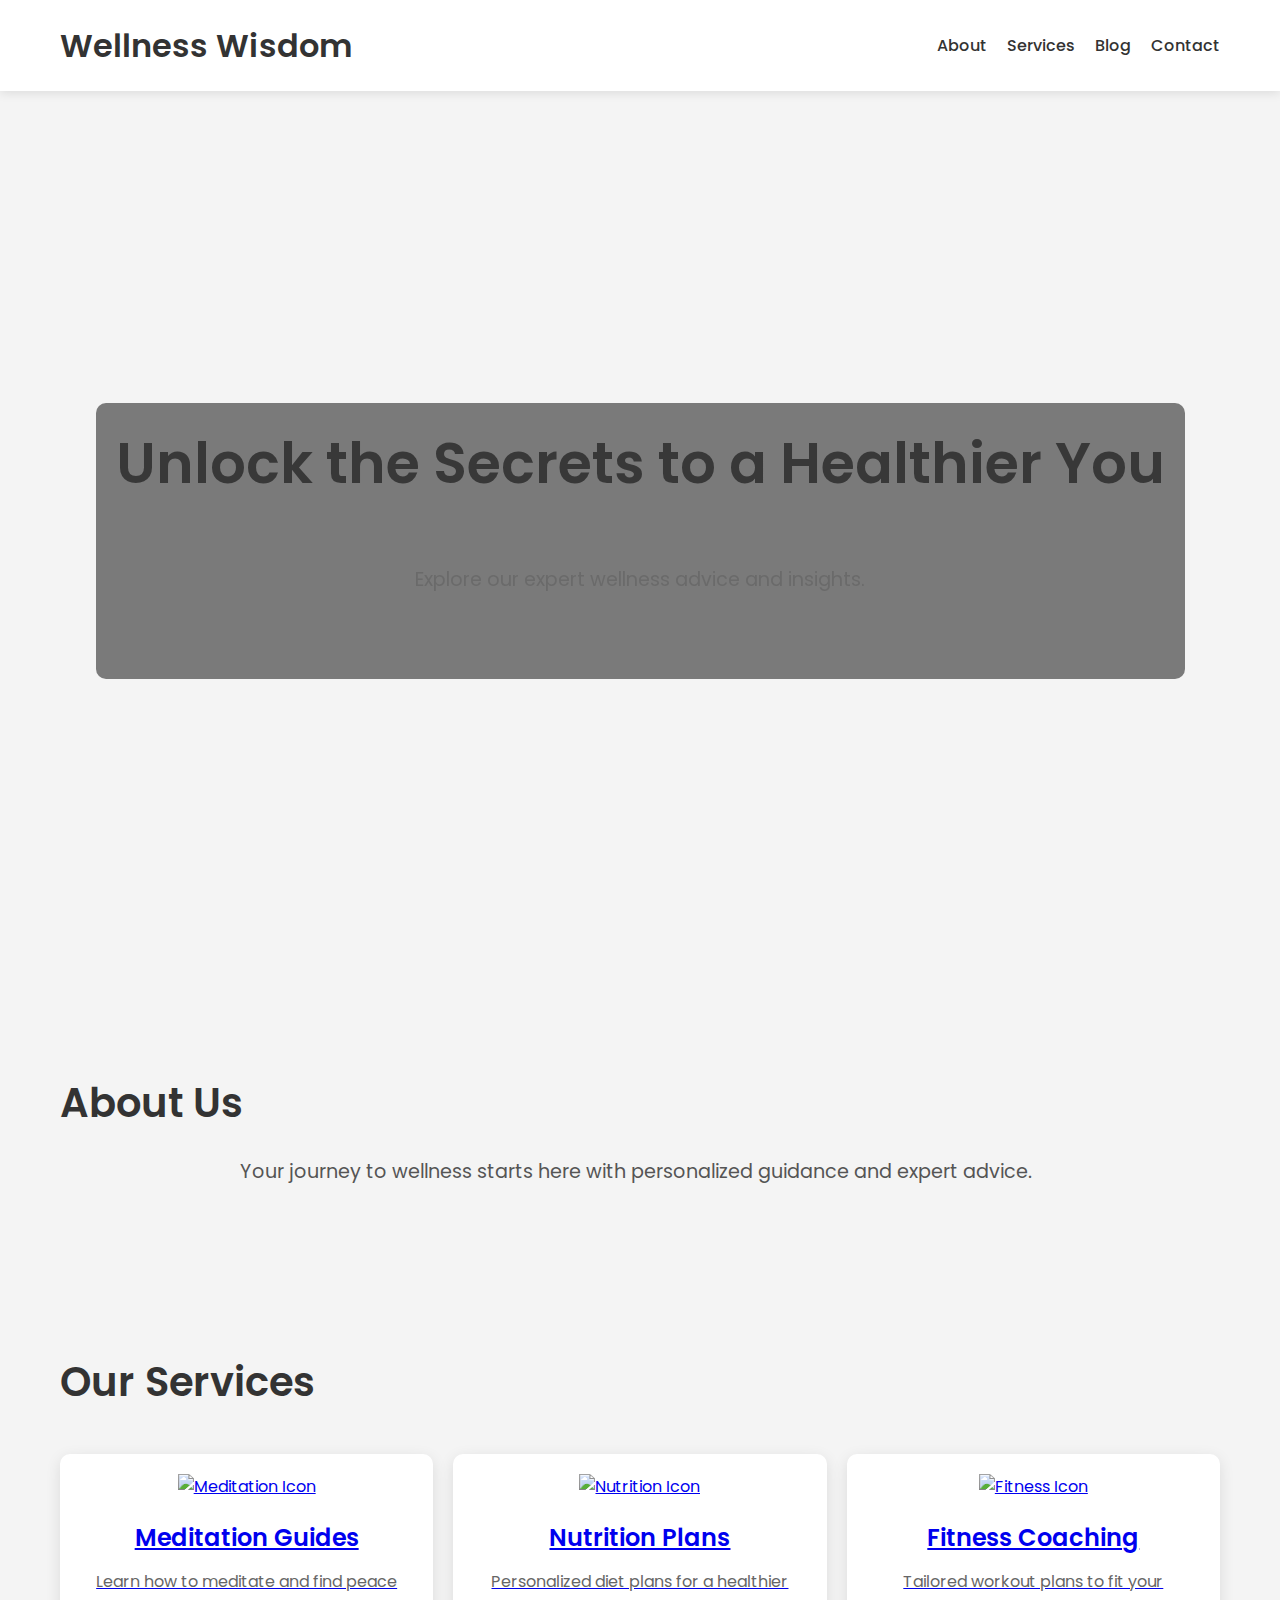
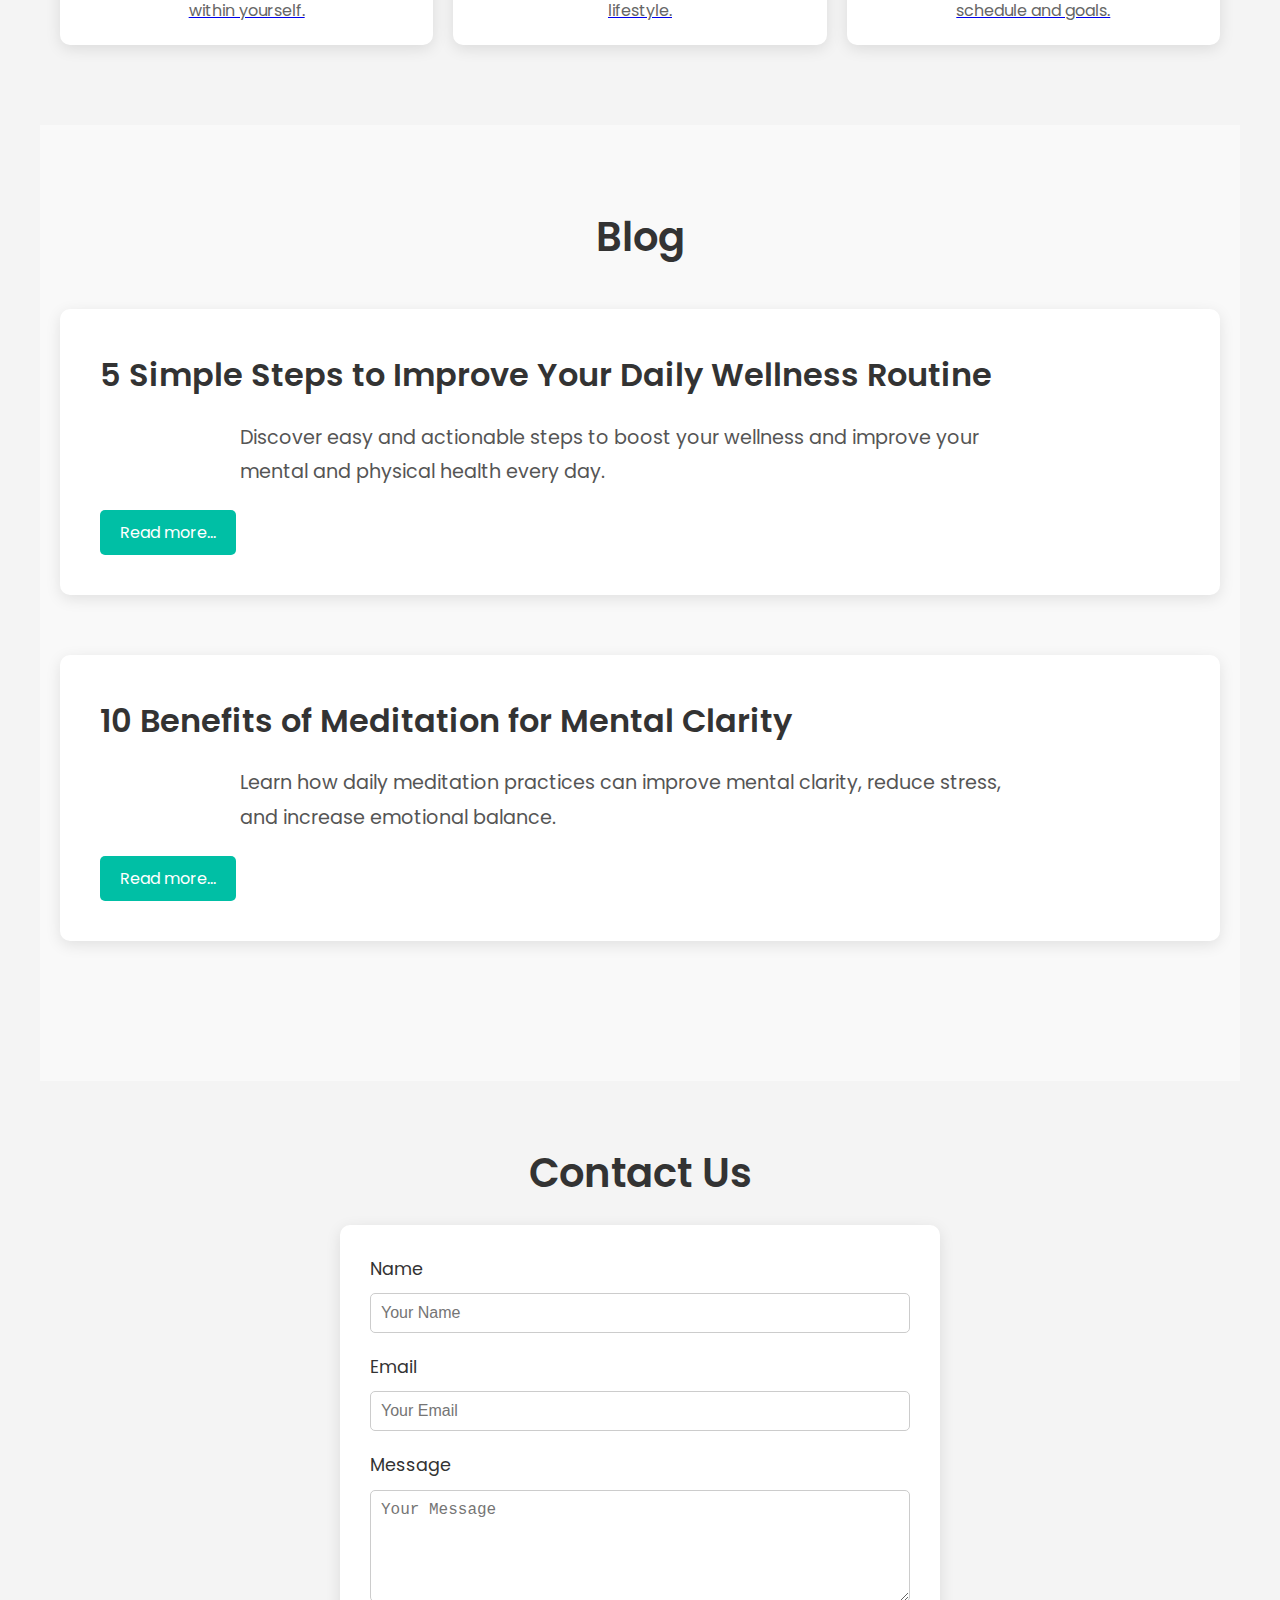
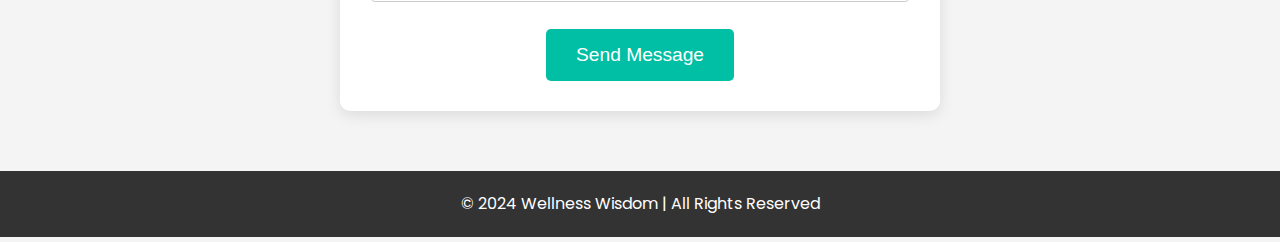
==== index.html @ d3f61c22 "Add files via upload" ====
<!DOCTYPE html>
<html lang="en">

<head>
    <meta charset="UTF-8">
    <meta name="viewport" content="width=device-width, initial-scale=1.0">
    <title>Wellness Wisdom</title>

    <!-- Google Fonts -->
    <link href="https://fonts.googleapis.com/css2?family=Poppins:wght@400;600&display=swap" rel="stylesheet">

    <!-- Stylesheet -->
    <link rel="stylesheet" href="styles.css">

    <!-- GSAP Animation Library -->
    <script src="https://cdnjs.cloudflare.com/ajax/libs/gsap/3.9.1/gsap.min.js"></script>
    <script src="https://cdnjs.cloudflare.com/ajax/libs/gsap/3.9.1/ScrollTrigger.min.js"></script>
</head>

<body>

    <!-- Header Section -->
    <header>
        <nav>
            <h1>Wellness Wisdom</h1>
            <ul>
                <li><a href="#about">About</a></li>
                <li><a href="#services">Services</a></li>
                <li><a href="#blog">Blog</a></li>
                <li><a href="#contact">Contact</a></li>
            </ul>
        </nav>
    </header>

    <!-- Hero Section -->
    <main>
        <section id="hero">
            <div class="hero-content">
                <h2>Unlock the Secrets to a Healthier You</h2>
                <p>Explore our expert wellness advice and insights.</p>
                <button id="explore-btn">Explore Now</button>
            </div>
        </section>

        <!-- About Section -->
        <section id="about">
            <h2>About Us</h2>
            <p>Your journey to wellness starts here with personalized guidance and expert advice.</p>
        </section>

        <!-- Services Section -->
        <section id="services">
            <h2>Our Services</h2>
            <div class="services-container">
                <div class="service">
                    <a href="meditation.html">
                        <img src="https://via.placeholder.com/100" alt="Meditation Icon">
                        <h3>Meditation Guides</h3>
                        <p>Learn how to meditate and find peace within yourself.</p>
                    </a>
                </div>
                <div class="service">
                    <a href="nutrition.html">
                        <img src="https://via.placeholder.com/100" alt="Nutrition Icon">
                        <h3>Nutrition Plans</h3>
                        <p>Personalized diet plans for a healthier lifestyle.</p>
                    </a>
                </div>
                <div class="service">
                    <a href="fitness.html">
                        <img src="https://via.placeholder.com/100" alt="Fitness Icon">
                        <h3>Fitness Coaching</h3>
                        <p>Tailored workout plans to fit your schedule and goals.</p>
                    </a>
                </div>
            </div>
        </section>

<!-- Blog Section -->
<section id="blog">
    <h2>Blog</h2>

    <!-- Blog Post 1 Summary -->
    <article class="blog-post">
        <h3>5 Simple Steps to Improve Your Daily Wellness Routine</h3>
        <p>Discover easy and actionable steps to boost your wellness and improve your mental and physical health every
            day.</p>
        <a href="blog-post-1.html" class="read-more">Read more...</a>
    </article>

    <!-- Blog Post 2 Summary -->
    <article class="blog-post">
        <h3>10 Benefits of Meditation for Mental Clarity</h3>
        <p>Learn how daily meditation practices can improve mental clarity, reduce stress, and increase emotional
            balance.</p>
        <a href="blog-post-2.html" class="read-more">Read more...</a>
    </article>
</section>

        <!-- Contact Form Section -->
        <section id="contact">
            <h2>Contact Us</h2>
            <form id="contact-form">
                <label for="name">Name</label>
                <input type="text" id="name" name="name" placeholder="Your Name" required>

                <label for="email">Email</label>
                <input type="email" id="email" name="email" placeholder="Your Email" required>

                <label for="message">Message</label>
                <textarea id="message" name="message" rows="5" placeholder="Your Message" required></textarea>

                <button type="submit">Send Message</button>
            </form>
        </section>
    </main>

    <!-- Footer Section -->
    <footer>
        <p>&copy; 2024 Wellness Wisdom | All Rights Reserved</p>
    </footer>

    <!-- JavaScript File -->
    <script src="script.js"></script>

</body>

</html>
---- styles.css ----
/* Reset CSS */
* {
    margin: 0;
    padding: 0;
    box-sizing: border-box;
}

body {
    font-family: 'Poppins', sans-serif;
    background-color: #f4f4f4;
    color: #333;
    line-height: 1.6;
}

/* Header */
header {
    background-color: white;
    box-shadow: 0 2px 10px rgba(0, 0, 0, 0.1);
}

nav {
    display: flex;
    justify-content: space-between;
    align-items: center;
    max-width: 1200px;
    margin: auto;
    padding: 20px;
}

nav h1 {
    font-size: 2rem;
    font-weight: 600;
    color: #333;
}

nav ul {
    display: flex;
    list-style: none;
}

nav ul li {
    margin-left: 20px;
}

nav ul li a {
    color: #333;
    text-decoration: none;
    font-weight: 500;
    font-size: 1rem;
    transition: color 0.3s ease;
}

nav ul li a:hover {
    color: #00bfa5;
    /* Teal accent color */
}

/* Hero Section */
#hero {
    background: url('https://via.placeholder.com/1500x800') no-repeat center center/cover;
    color: white;
    height: 100vh;
    display: flex;
    justify-content: center;
    align-items: center;
    text-align: center;
    position: relative;
}

.hero-content {
    background-color: rgba(0, 0, 0, 0.5);
    padding: 20px;
    border-radius: 10px;
}

#hero h2 {
    font-size: 3.5rem;
    font-weight: 600;
    margin-bottom: 20px;
}

#hero p {
    font-size: 1.2rem;
    margin-bottom: 40px;
}

#hero button {
    padding: 15px 30px;
    background-color: white;
    color: #00bfa5;
    border: none;
    border-radius: 5px;
    font-size: 1.2rem;
    font-weight: 600;
    cursor: pointer;
    transition: background-color 0.3s ease, transform 0.2s ease;
    box-shadow: 0 4px 15px rgba(0, 0, 0, 0.1);
}

#hero button:hover {
    background-color: #f1f1f1;
    transform: translateY(-5px);
}

/* About and Services Sections */
section {
    padding: 80px 20px;
    max-width: 1200px;
    margin: auto;
}

section h2 {
    font-size: 2.5rem;
    font-weight: 600;
    color: #333;
    margin-bottom: 20px;
}

section p {
    font-size: 1.2rem;
    line-height: 1.8;
    color: #555;
    max-width: 800px;
    margin: auto;
}

.services-container {
    display: flex;
    justify-content: space-between;
    gap: 20px;
    margin-top: 40px;
}

.service {
    text-align: center;
    padding: 20px;
    background-color: white;
    border-radius: 10px;
    box-shadow: 0 4px 15px rgba(0, 0, 0, 0.1);
    flex: 1;
    transition: transform 0.3s ease, box-shadow 0.3s ease;
}

.service img {
    width: 100px;
    height: 100px;
    margin-bottom: 20px;
}

.service h3 {
    font-size: 1.5rem;
    font-weight: 600;
    margin-bottom: 10px;
}

.service p {
    font-size: 1rem;
    color: #666;
}

.service:hover {
    transform: translateY(-10px);
    box-shadow: 0 8px 20px rgba(0, 0, 0, 0.2);
}

/* Contact Form Section */
#contact {
    padding: 60px 20px;
    background-color: #f4f4f4;
    text-align: center;
}

#contact-form {
    max-width: 600px;
    margin: auto;
    background-color: white;
    padding: 30px;
    box-shadow: 0 4px 15px rgba(0, 0, 0, 0.1);
    border-radius: 10px;
}

#contact-form label {
    display: block;
    font-size: 1.1rem;
    margin-bottom: 10px;
    text-align: left;
}

#contact-form input,
#contact-form textarea {
    width: 100%;
    padding: 10px;
    margin-bottom: 20px;
    border: 1px solid #ccc;
    border-radius: 5px;
    font-size: 1rem;
}

#contact-form button {
    padding: 15px 30px;
    background-color: #00bfa5;
    color: white;
    border: none;
    border-radius: 5px;
    font-size: 1.2rem;
    cursor: pointer;
    transition: background-color 0.3s ease, transform 0.2s ease;
}

#contact-form button:hover {
    background-color: #009a88;
    transform: translateY(-5px);
}

/* Footer */
footer {
    background-color: #333;
    color: white;
    text-align: center;
    padding: 20px 0;
    font-size: 1rem;
}

/* Responsive Design */
@media (max-width: 768px) {
    #hero h2 {
        font-size: 2.5rem;
    }

    #hero p {
        font-size: 1rem;
    }

    .services-container {
        flex-direction: column;
        gap: 40px;
    }

    nav ul {
        flex-direction: column;
    }

    nav ul li {
        margin-bottom: 10px;
    }
}
/* Blog Section Styling */
#blog {
    padding: 80px 20px;
    max-width: 1200px;
    margin: auto;
    background-color: #f9f9f9;
}

#blog h2 {
    font-size: 2.5rem;
    font-weight: 600;
    color: #333;
    margin-bottom: 40px;
    text-align: center;
}

.blog-post {
    margin-bottom: 60px;
    padding: 40px;
    background-color: white;
    border-radius: 10px;
    box-shadow: 0 4px 15px rgba(0, 0, 0, 0.1);
}

.blog-post h3 {
    font-size: 2rem;
    font-weight: 600;
    margin-bottom: 20px;
}

.blog-post p {
    font-size: 1.2rem;
    line-height: 1.8;
    color: #555;
    margin-bottom: 20px;
}

.blog-post h4 {
    font-size: 1.6rem;
    font-weight: 600;
    margin-top: 30px;
}

.blog-post ul {
    list-style-type: disc;
    padding-left: 20px;
    margin-bottom: 20px;
}
/* Service Page Styling */
.service-page {
    padding: 80px 20px;
    max-width: 800px;
    margin: auto;
    background-color: #f4f4f4;
}

.service-page h2 {
    font-size: 2.5rem;
    font-weight: 600;
    margin-bottom: 20px;
    text-align: center;
}

.service-page p {
    font-size: 1.2rem;
    margin-bottom: 20px;
    line-height: 1.8;
    color: #555;
}

.service-page ul {
    margin-bottom: 20px;
    padding-left: 20px;
    list-style-type: disc;
}

.service-page ol {
    margin-bottom: 20px;
    padding-left: 20px;
    list-style-type: decimal;
}
/* Booking Button */
.booking-button {
    display: inline-block;
    padding: 15px 30px;
    background-color: #00bfa5;
    color: white;
    text-decoration: none;
    border-radius: 5px;
    margin-bottom: 40px;
    font-size: 1.2rem;
    transition: background-color 0.3s ease, transform 0.2s ease;
}

.booking-button:hover {
    background-color: #009a88;
    transform: translateY(-5px);
}

/* Contact Form Styling */
form {
    background-color: white;
    padding: 30px;
    box-shadow: 0 4px 15px rgba(0, 0, 0, 0.1);
    border-radius: 10px;
    max-width: 600px;
    margin: auto;
}

form label {
    display: block;
    font-size: 1.1rem;
    margin-bottom: 10px;
}

form input, form textarea {
    width: 100%;
    padding: 10px;
    margin-bottom: 20px;
    border: 1px solid #ccc;
    border-radius: 5px;
    font-size: 1rem;
}

form button {
    padding: 15px 30px;
    background-color: #00bfa5;
    color: white;
    border: none;
    border-radius: 5px;
    font-size: 1.2rem;
    cursor: pointer;
    transition: background-color 0.3s ease, transform 0.2s ease;
}

form button:hover {
    background-color: #009a88;
    transform: translateY(-5px);
}
/* Blog Section Styling */
#blog {
    padding: 80px 20px;
    max-width: 1200px;
    margin: auto;
    background-color: #f9f9f9;
}

#blog h2 {
    font-size: 2.5rem;
    font-weight: 600;
    color: #333;
    margin-bottom: 40px;
    text-align: center;
}

.blog-post {
    margin-bottom: 60px;
    padding: 40px;
    background-color: white;
    border-radius: 10px;
    box-shadow: 0 4px 15px rgba(0, 0, 0, 0.1);
}

.blog-post h3 {
    font-size: 2rem;
    font-weight: 600;
    margin-bottom: 20px;
}

.blog-post p {
    font-size: 1.2rem;
    line-height: 1.8;
    color: #555;
    margin-bottom: 20px;
}

.read-more {
    display: inline-block;
    padding: 10px 20px;
    background-color: #00bfa5;
    color: white;
    text-decoration: none;
    border-radius: 5px;
    transition: background-color 0.3s ease, transform 0.2s ease;
}

.read-more:hover {
    background-color: #009a88;
    transform: translateY(-3px);
}

/* Full Blog Post Page Styling */
.blog-post-page {
    padding: 60px 20px;
    max-width: 900px;
    margin: auto;
    background-color: white;
    box-shadow: 0 4px 15px rgba(0, 0, 0, 0.1);
    border-radius: 10px;
}

.blog-post-page h2 {
    font-size: 2.5rem;
    font-weight: 600;
    margin-bottom: 20px;
}

.blog-post-page p {
    font-size: 1.2rem;
    line-height: 1.8;
    color: #555;
    margin-bottom: 20px;
}
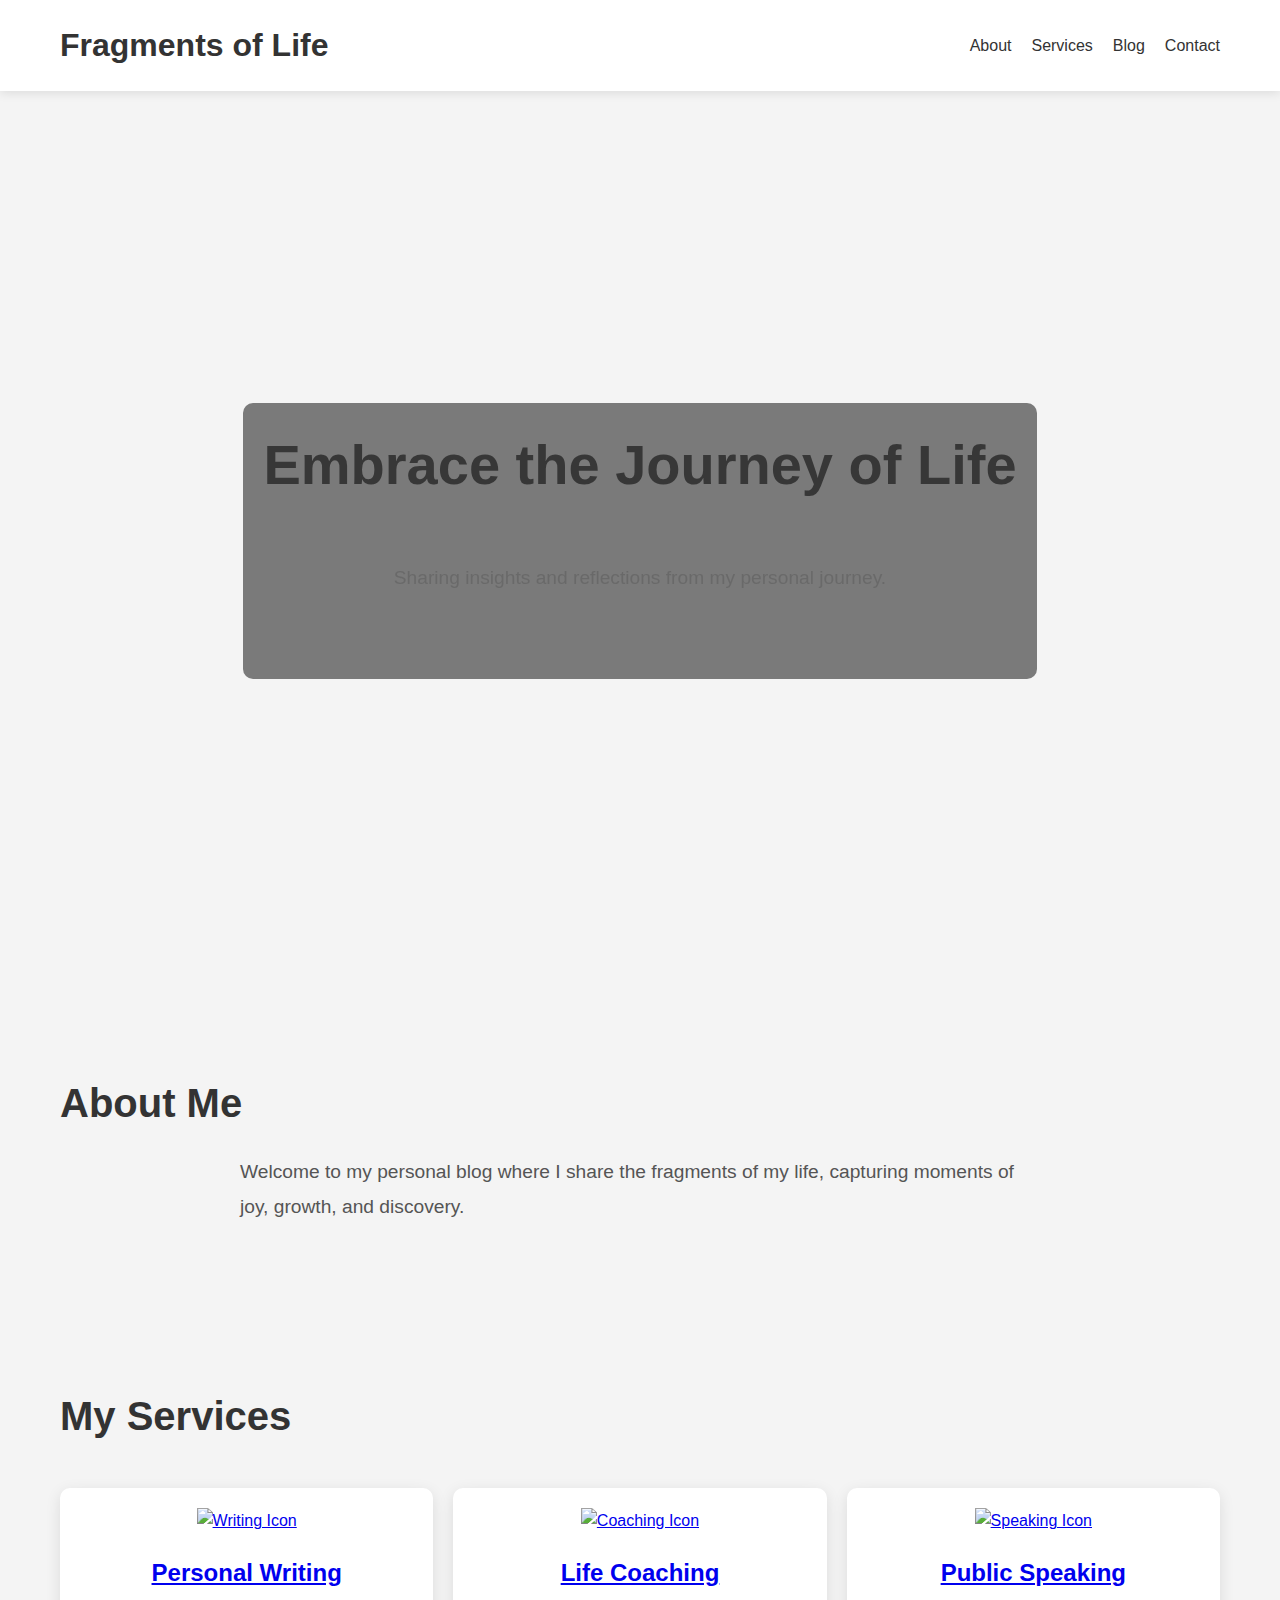
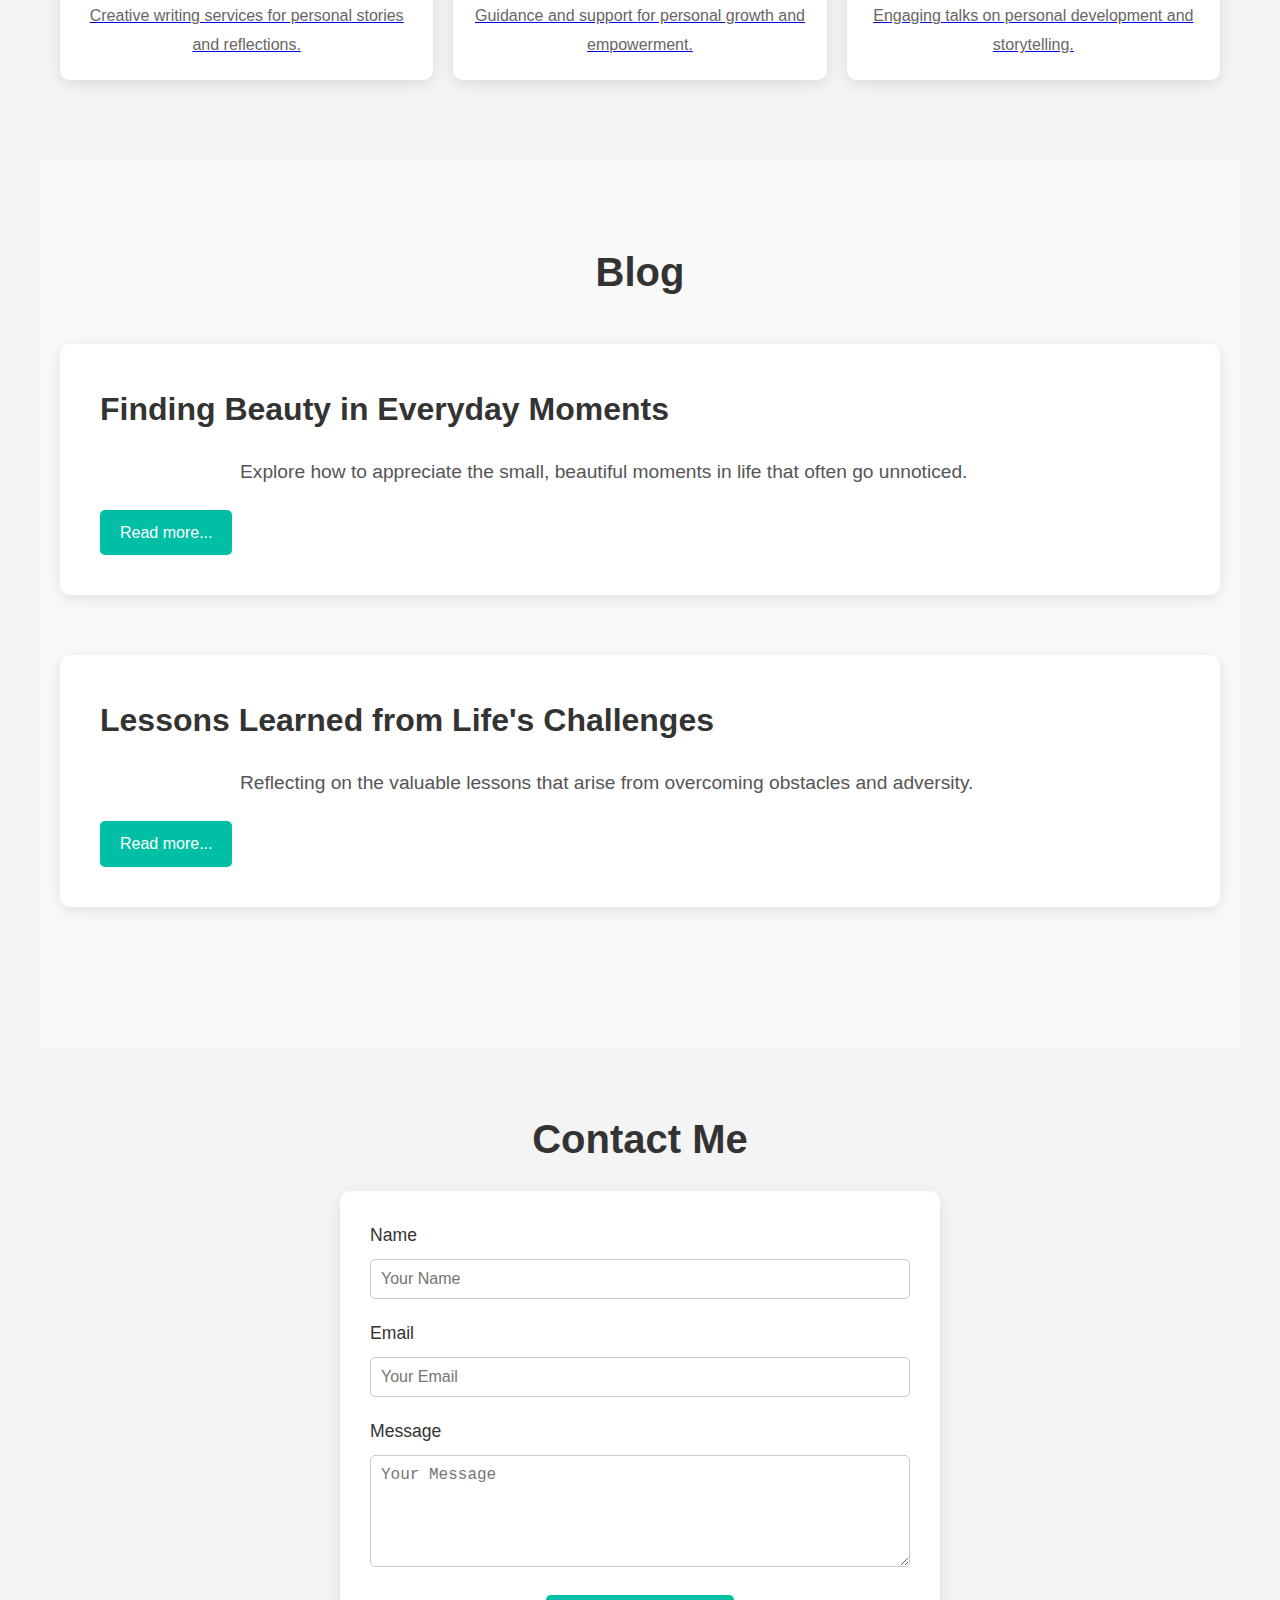
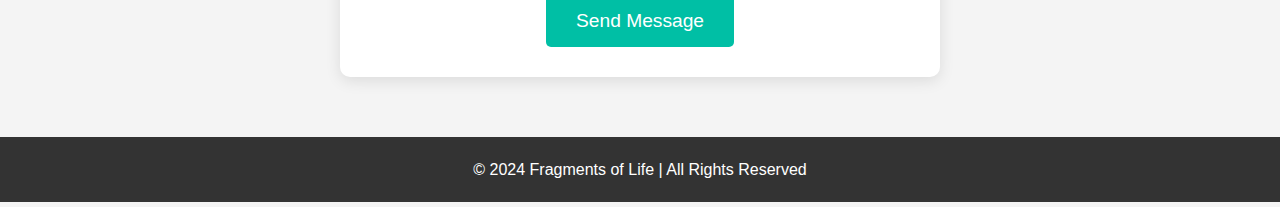
==== commit fc60c918: "index.html" ====
--- a/index.html
+++ b/index.html
@@ -4,10 +4,10 @@
 <head>
     <meta charset="UTF-8">
     <meta name="viewport" content="width=device-width, initial-scale=1.0">
-    <title>Wellness Wisdom</title>
+    <title>Fragments of Life</title>
 
     <!-- Google Fonts -->
-    <link href="https://fonts.googleapis.com/css2?family=Poppins:wght@400;600&display=swap" rel="stylesheet">
+    <link href="https://fonts.googleapis.com/css2?family=Orbitron:wght@400;600&display=swap" rel="stylesheet">
 
     <!-- Stylesheet -->
     <link rel="stylesheet" href="styles.css">
@@ -22,7 +22,7 @@
     <!-- Header Section -->
     <header>
         <nav>
-            <h1>Wellness Wisdom</h1>
+            <h1>Fragments of Life</h1>
             <ul>
                 <li><a href="#about">About</a></li>
                 <li><a href="#services">Services</a></li>
@@ -36,70 +36,69 @@
     <main>
         <section id="hero">
             <div class="hero-content">
-                <h2>Unlock the Secrets to a Healthier You</h2>
-                <p>Explore our expert wellness advice and insights.</p>
+                <h2>Embrace the Journey of Life</h2>
+                <p>Sharing insights and reflections from my personal journey.</p>
                 <button id="explore-btn">Explore Now</button>
             </div>
         </section>
 
         <!-- About Section -->
         <section id="about">
-            <h2>About Us</h2>
-            <p>Your journey to wellness starts here with personalized guidance and expert advice.</p>
+            <h2>About Me</h2>
+            <p>Welcome to my personal blog where I share the fragments of my life, capturing moments of joy, growth, and
+                discovery.</p>
         </section>
 
         <!-- Services Section -->
         <section id="services">
-            <h2>Our Services</h2>
+            <h2>My Services</h2>
             <div class="services-container">
                 <div class="service">
-                    <a href="meditation.html">
-                        <img src="https://via.placeholder.com/100" alt="Meditation Icon">
-                        <h3>Meditation Guides</h3>
-                        <p>Learn how to meditate and find peace within yourself.</p>
+                    <a href="writing.html">
+                        <img src="https://via.placeholder.com/100" alt="Writing Icon">
+                        <h3>Personal Writing</h3>
+                        <p>Creative writing services for personal stories and reflections.</p>
                     </a>
                 </div>
                 <div class="service">
-                    <a href="nutrition.html">
-                        <img src="https://via.placeholder.com/100" alt="Nutrition Icon">
-                        <h3>Nutrition Plans</h3>
-                        <p>Personalized diet plans for a healthier lifestyle.</p>
+                    <a href="coaching.html">
+                        <img src="https://via.placeholder.com/100" alt="Coaching Icon">
+                        <h3>Life Coaching</h3>
+                        <p>Guidance and support for personal growth and empowerment.</p>
                     </a>
                 </div>
                 <div class="service">
-                    <a href="fitness.html">
-                        <img src="https://via.placeholder.com/100" alt="Fitness Icon">
-                        <h3>Fitness Coaching</h3>
-                        <p>Tailored workout plans to fit your schedule and goals.</p>
+                    <a href="speaking.html">
+                        <img src="https://via.placeholder.com/100" alt="Speaking Icon">
+                        <h3>Public Speaking</h3>
+                        <p>Engaging talks on personal development and storytelling.</p>
                     </a>
                 </div>
             </div>
         </section>
 
-<!-- Blog Section -->
-<section id="blog">
-    <h2>Blog</h2>
+        <!-- Blog Section -->
+        <section id="blog">
+            <h2>Blog</h2>
 
-    <!-- Blog Post 1 Summary -->
-    <article class="blog-post">
-        <h3>5 Simple Steps to Improve Your Daily Wellness Routine</h3>
-        <p>Discover easy and actionable steps to boost your wellness and improve your mental and physical health every
-            day.</p>
-        <a href="blog-post-1.html" class="read-more">Read more...</a>
-    </article>
+            <!-- Blog Post 1 Summary -->
+            <article class="blog-post">
+                <h3>Finding Beauty in Everyday Moments</h3>
+                <p>Explore how to appreciate the small, beautiful moments in life that often go unnoticed.</p>
+                <a href="blog-post-1.html" class="read-more">Read more...</a>
+            </article>
 
-    <!-- Blog Post 2 Summary -->
-    <article class="blog-post">
-        <h3>10 Benefits of Meditation for Mental Clarity</h3>
-        <p>Learn how daily meditation practices can improve mental clarity, reduce stress, and increase emotional
-            balance.</p>
-        <a href="blog-post-2.html" class="read-more">Read more...</a>
-    </article>
-</section>
+            <!-- Blog Post 2 Summary -->
+            <article class="blog-post">
+                <h3>Lessons Learned from Life's Challenges</h3>
+                <p>Reflecting on the valuable lessons that arise from overcoming obstacles and adversity.</p>
+                <a href="blog-post-2.html" class="read-more">Read more...</a>
+            </article>
+        </section>
 
         <!-- Contact Form Section -->
         <section id="contact">
-            <h2>Contact Us</h2>
+            <h2>Contact Me</h2>
             <form id="contact-form">
                 <label for="name">Name</label>
                 <input type="text" id="name" name="name" placeholder="Your Name" required>
@@ -117,7 +116,7 @@
 
     <!-- Footer Section -->
     <footer>
-        <p>&copy; 2024 Wellness Wisdom | All Rights Reserved</p>
+        <p>&copy; 2024 Fragments of Life | All Rights Reserved</p>
     </footer>
 
     <!-- JavaScript File -->
@@ -125,4 +124,4 @@
 
 </body>
 
-</html>+</html>
